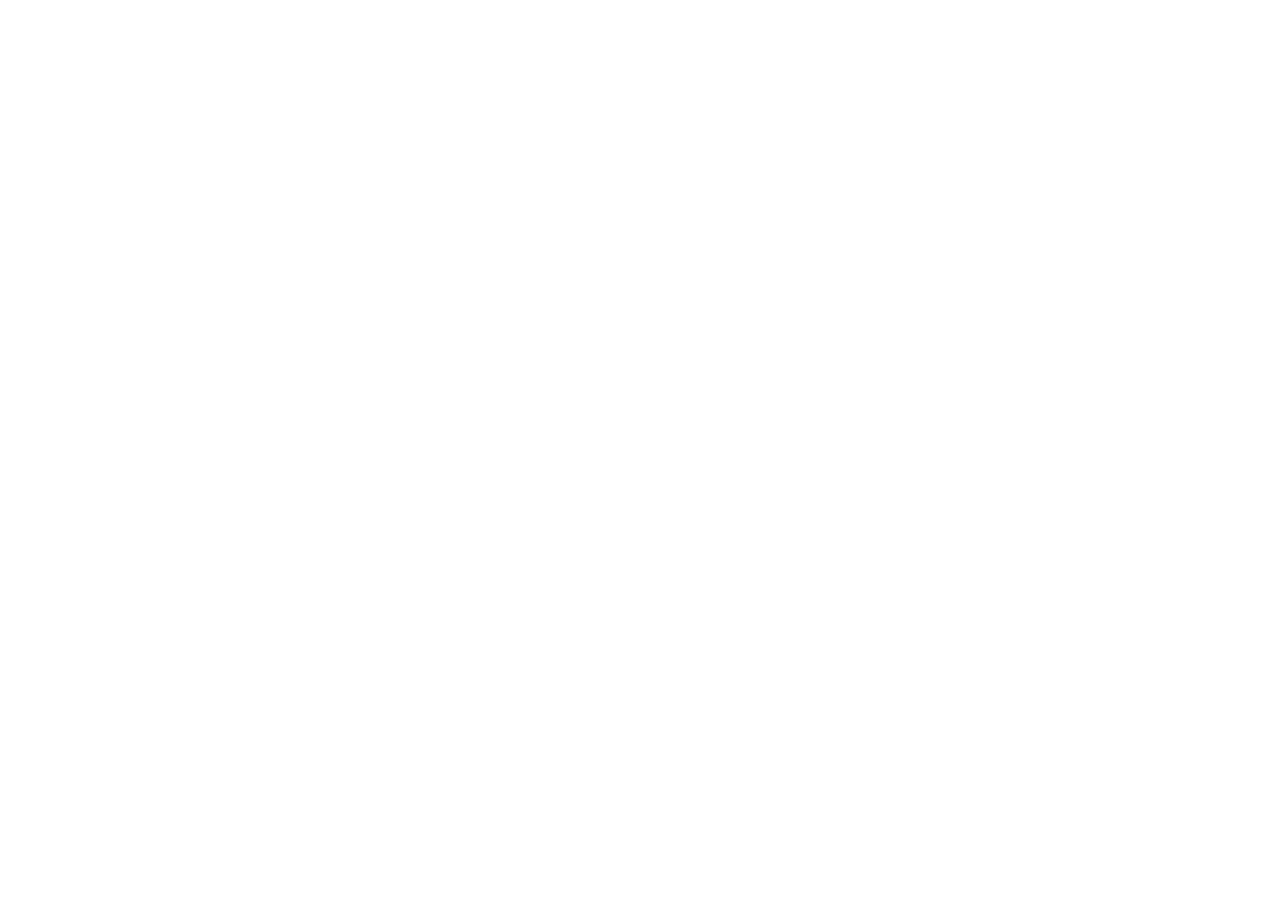
==== index.html @ 70fdc392 "test commit" ====
<!DOCTYPE html>
<html lang="en">
  <head>
    <meta charset="UTF-8" />
    <meta name="viewport" content="width=device-width, initial-scale=1.0" />
    <title>Document</title>
  </head>
  <body></body>
</html>
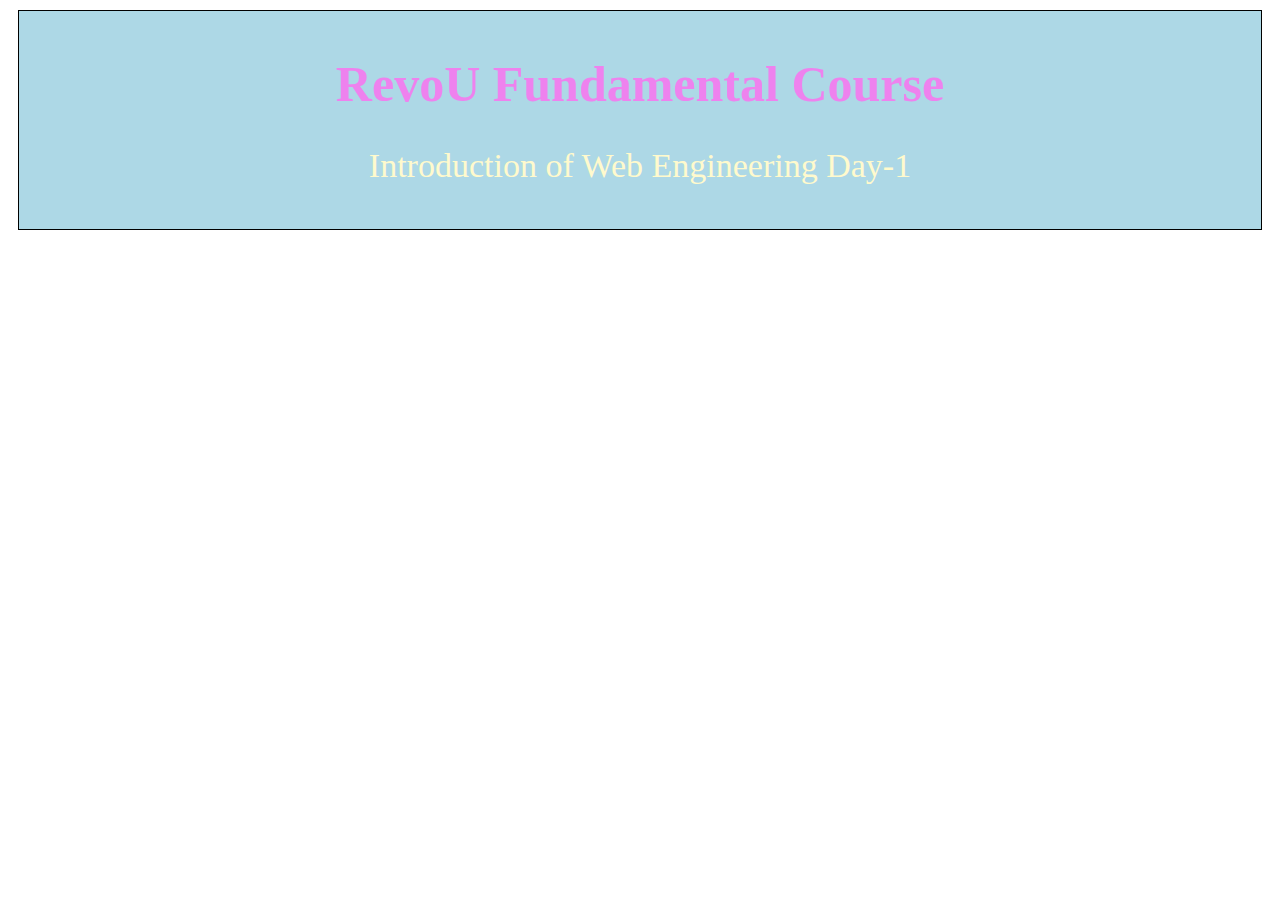
==== commit e2e53352: "update html" ====
--- a/index.html
+++ b/index.html
@@ -3,7 +3,13 @@
   <head>
     <meta charset="UTF-8" />
     <meta name="viewport" content="width=device-width, initial-scale=1.0" />
-    <title>Document</title>
+    <title>LatihanDay1</title>
+    <link rel="stylesheet" href="style.css" />
   </head>
-  <body></body>
+  <body>
+    <div>
+      <h1>RevoU Fundamental Course</h1>
+      <p>Introduction of Web Engineering Day-1</p>
+    </div>
+  </body>
 </html>
--- a/style.css
+++ b/style.css
@@ -0,0 +1,17 @@
+div {
+  background-color: lightblue;
+  border: 1px solid black;
+  margin: 10px;
+  padding: 10px;
+}
+h1 {
+  color: violet;
+  font-size: 50px;
+  text-align: center;
+}
+p {
+  color: lemonchiffon;
+  font-size: 34px;
+  text-align: center;
+
+}
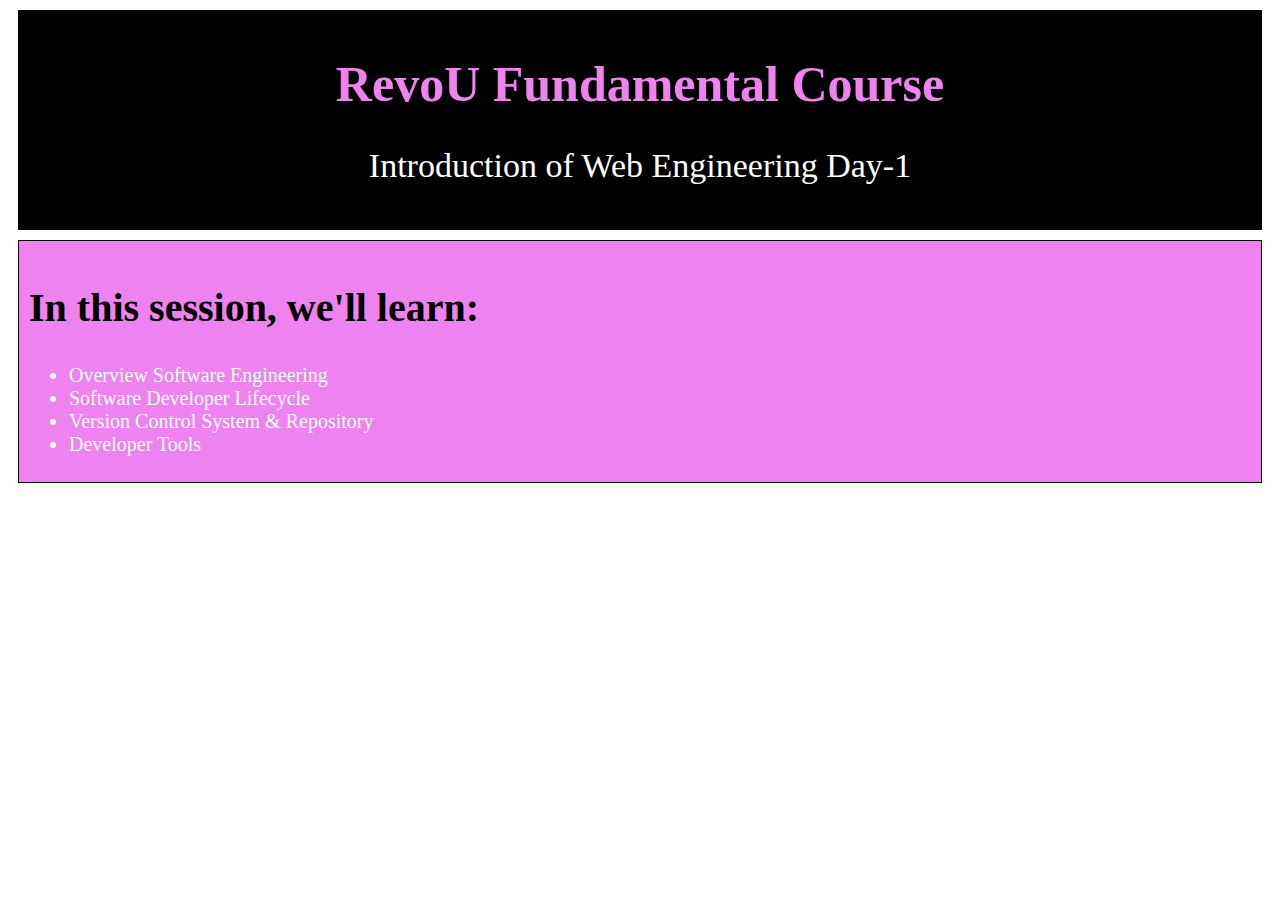
==== commit e8cd6e41: "update html" ====
--- a/index.html
+++ b/index.html
@@ -7,9 +7,19 @@
     <link rel="stylesheet" href="style.css" />
   </head>
   <body>
-    <div>
+    <div class="header">
       <h1>RevoU Fundamental Course</h1>
       <p>Introduction of Web Engineering Day-1</p>
     </div>
+
+    <div class="content">
+      <h2>In this session, we'll learn:</h2>
+      <ul>
+        <li>Overview Software Engineering</li>
+        <li>Software Developer Lifecycle</li>
+        <li>Version Control System & Repository</li>
+        <li>Developer Tools</li>
+      </ul>
+    </div>
   </body>
 </html>
--- a/style.css
+++ b/style.css
@@ -1,17 +1,33 @@
-div {
-  background-color: lightblue;
+.header {
+  background-color: black;
   border: 1px solid black;
   margin: 10px;
   padding: 10px;
 }
-h1 {
+
+.header h1 {
   color: violet;
   font-size: 50px;
   text-align: center;
 }
-p {
-  color: lemonchiffon;
+.header p {
+  color: white;
   font-size: 34px;
   text-align: center;
+}
+.content {
+  background-color: violet;
+  border: 1px solid black;
+  margin: 10px;
+  padding: 10px;
+}
 
+.content h2 {
+  color: black;
+  font-size: 40px;
 }
+
+.content li {
+  color: white;
+  font-size: 20px;
+}
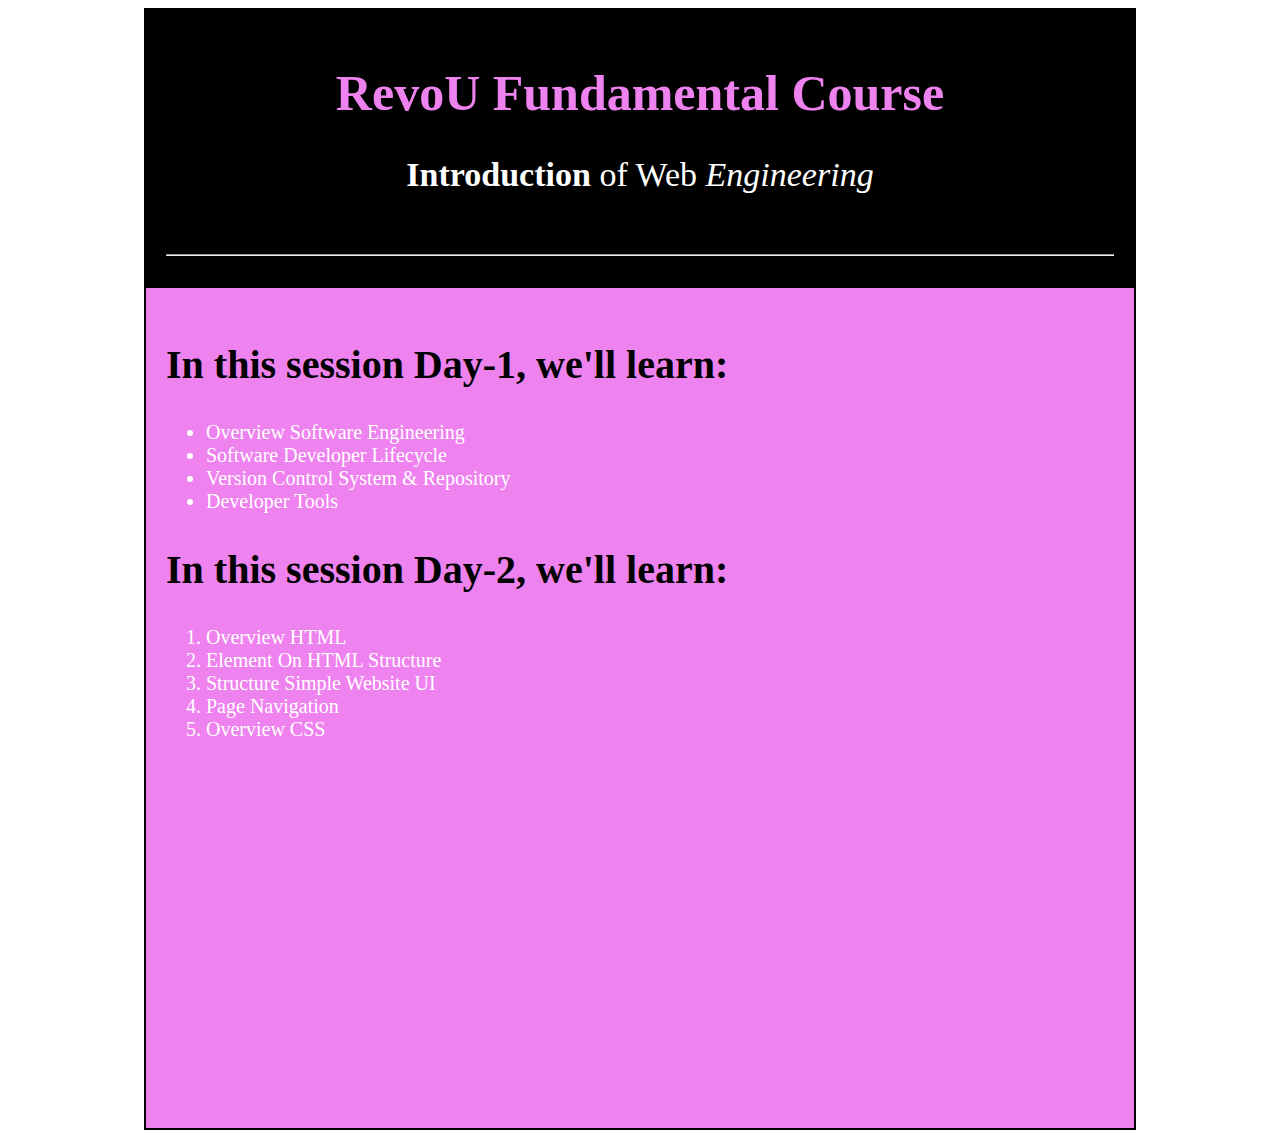
==== commit 302605f3: "commit day-2" ====
--- a/index.html
+++ b/index.html
@@ -9,17 +9,27 @@
   <body>
     <div class="header">
       <h1>RevoU Fundamental Course</h1>
-      <p>Introduction of Web Engineering Day-1</p>
+      <p><b>Introduction</b> of Web <i>Engineering</i></p>
+      <br />
+      <hr />
     </div>
 
     <div class="content">
-      <h2>In this session, we'll learn:</h2>
+      <h2>In this session Day-1, we'll learn:</h2>
       <ul>
         <li>Overview Software Engineering</li>
         <li>Software Developer Lifecycle</li>
         <li>Version Control System & Repository</li>
         <li>Developer Tools</li>
       </ul>
+      <h2>In this session Day-2, we'll learn:</h2>
+      <ol type="1">
+        <li>Overview HTML</li>
+        <li>Element On HTML Structure</li>
+        <li>Structure Simple Website UI</li>
+        <li>Page Navigation</li>
+        <li>Overview CSS</li>
+      </ol>
     </div>
   </body>
 </html>
--- a/style.css
+++ b/style.css
@@ -1,8 +1,11 @@
 .header {
   background-color: black;
-  border: 1px solid black;
-  margin: 10px;
-  padding: 10px;
+  border: 2px solid black;
+  margin: 20px;
+  padding: 20px;
+  width: 75%;
+  height: 100%;
+  margin: auto;
 }
 
 .header h1 {
@@ -17,9 +20,12 @@
 }
 .content {
   background-color: violet;
-  border: 1px solid black;
-  margin: 10px;
-  padding: 10px;
+  border: 2px solid black;
+  margin: 20px;
+  padding: 20px;
+  width: 75%;
+  height: 800px;
+  margin: auto;
 }
 
 .content h2 {
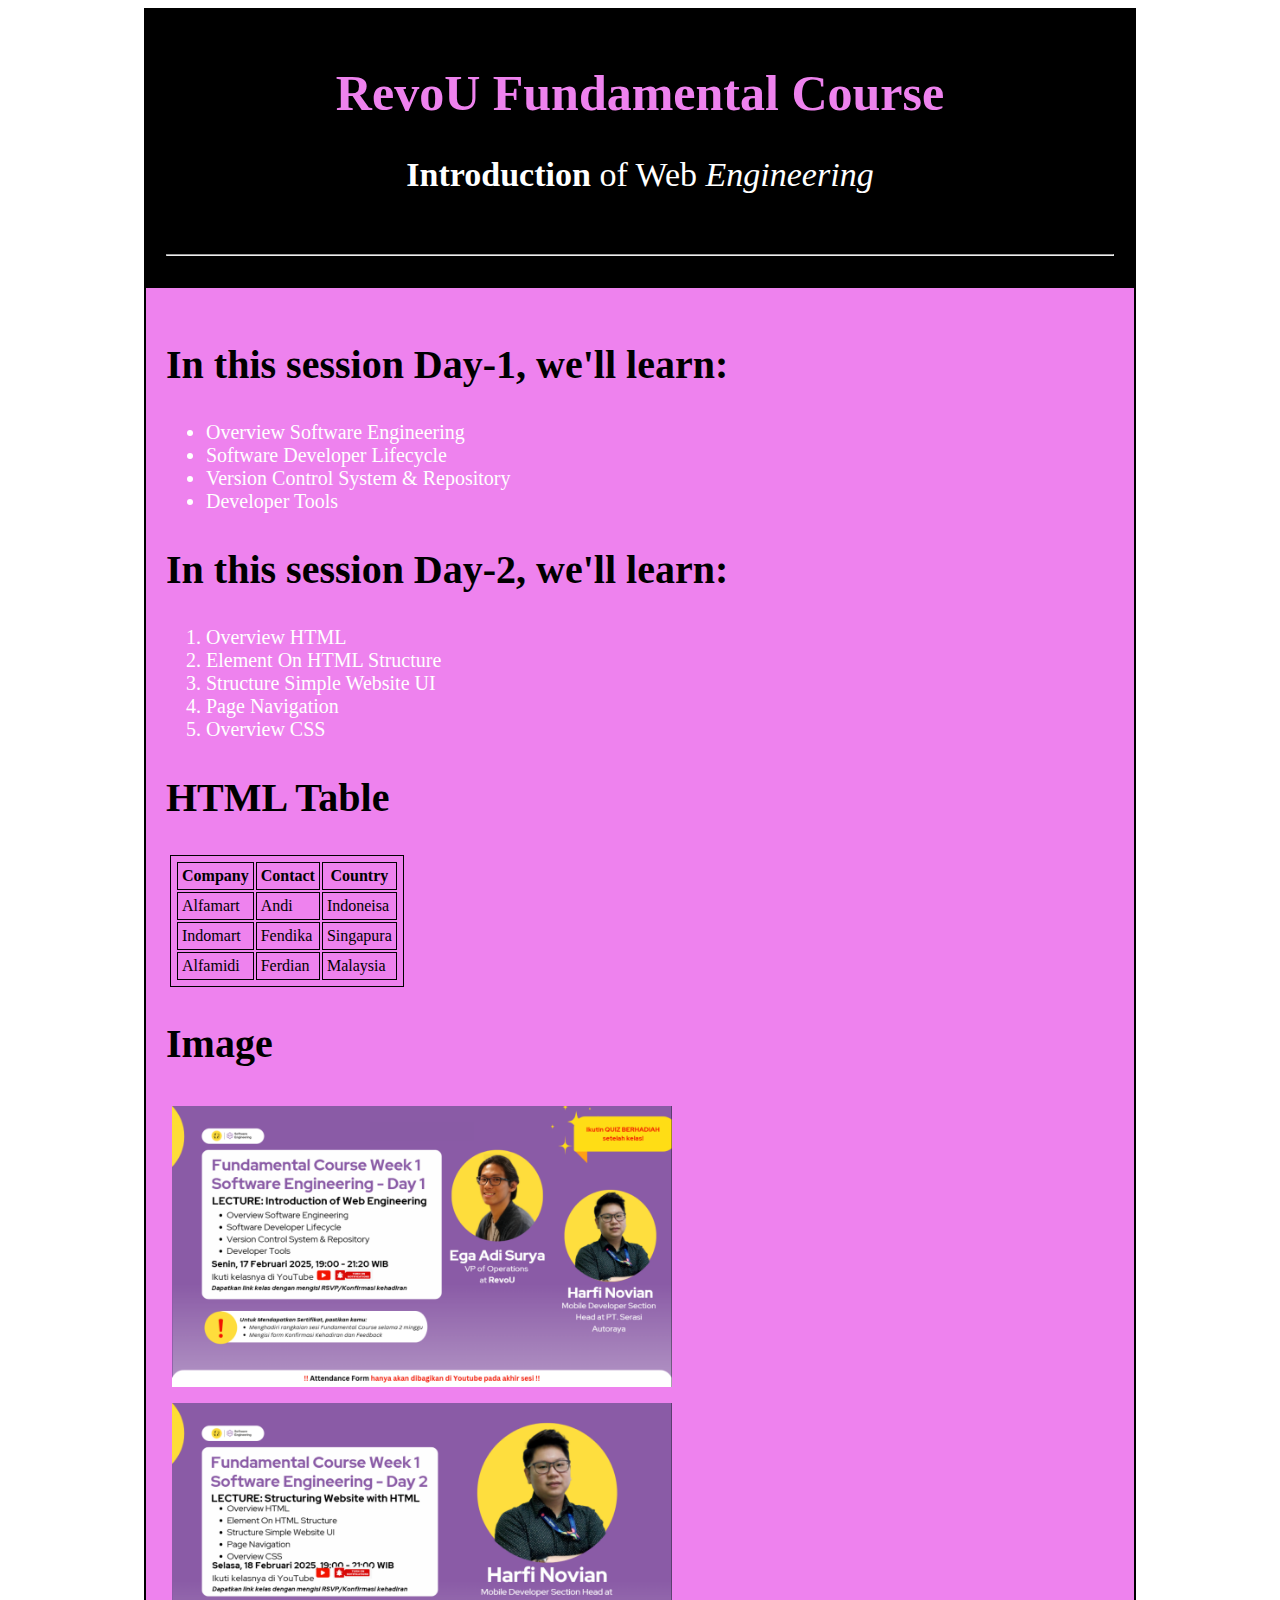
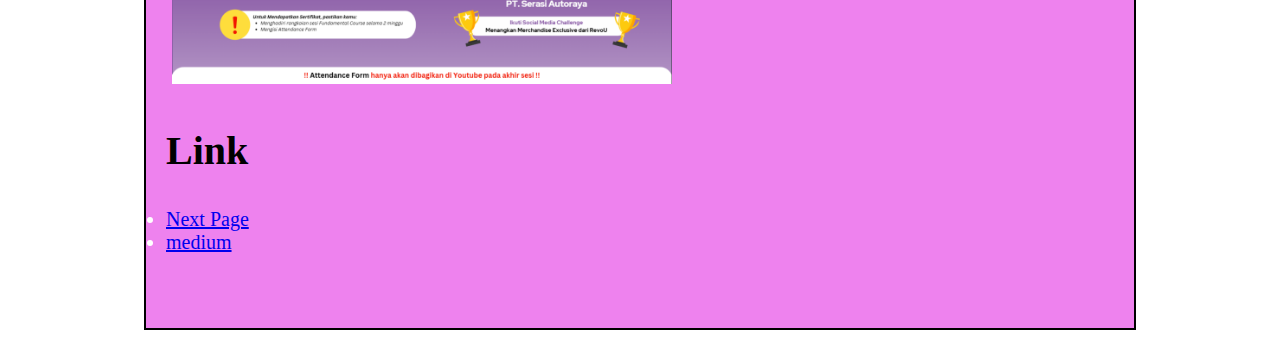
==== commit 1c34cfeb: "commit day-2" ====
--- a/index.html
+++ b/index.html
@@ -30,6 +30,36 @@
         <li>Page Navigation</li>
         <li>Overview CSS</li>
       </ol>
+      <h2>HTML Table</h2>
+      <table>
+        <tr>
+          <th>Company</th>
+          <th>Contact</th>
+          <th>Country</th>
+        </tr>
+        <tr>
+          <td>Alfamart</td>
+          <td>Andi</td>
+          <td>Indoneisa</td>
+        </tr>
+        <tr>
+          <td>Indomart</td>
+          <td>Fendika</td>
+          <td>Singapura</td>
+        </tr>
+        <tr>
+          <td>Alfamidi</td>
+          <td>Ferdian</td>
+          <td>Malaysia</td>
+        </tr>
+      </table>
+      <h2>Image</h2>
+      <img src="img/img.jpg" alt="gambar-1.jpg" width="500" />
+      <img src="img/img2.jpg" alt="gambar-2.jpg" width="500" />
+      <br />
+      <h2>Link</h2>
+      <li><a href="halaman1.html">Next Page</a></li>
+      <li><a href="https://medium.com/">medium</a></li>
     </div>
   </body>
 </html>
--- a/style.css
+++ b/style.css
@@ -24,7 +24,7 @@
   margin: 20px;
   padding: 20px;
   width: 75%;
-  height: 800px;
+  height: 1600px;
   margin: auto;
 }
 
@@ -37,3 +37,16 @@
   color: white;
   font-size: 20px;
 }
+
+table,
+th,
+td {
+  border: 1px solid black;
+  padding: 4px;
+  margin: 4px;
+}
+
+img {
+  padding: 2px;
+  margin: 4px;
+}
